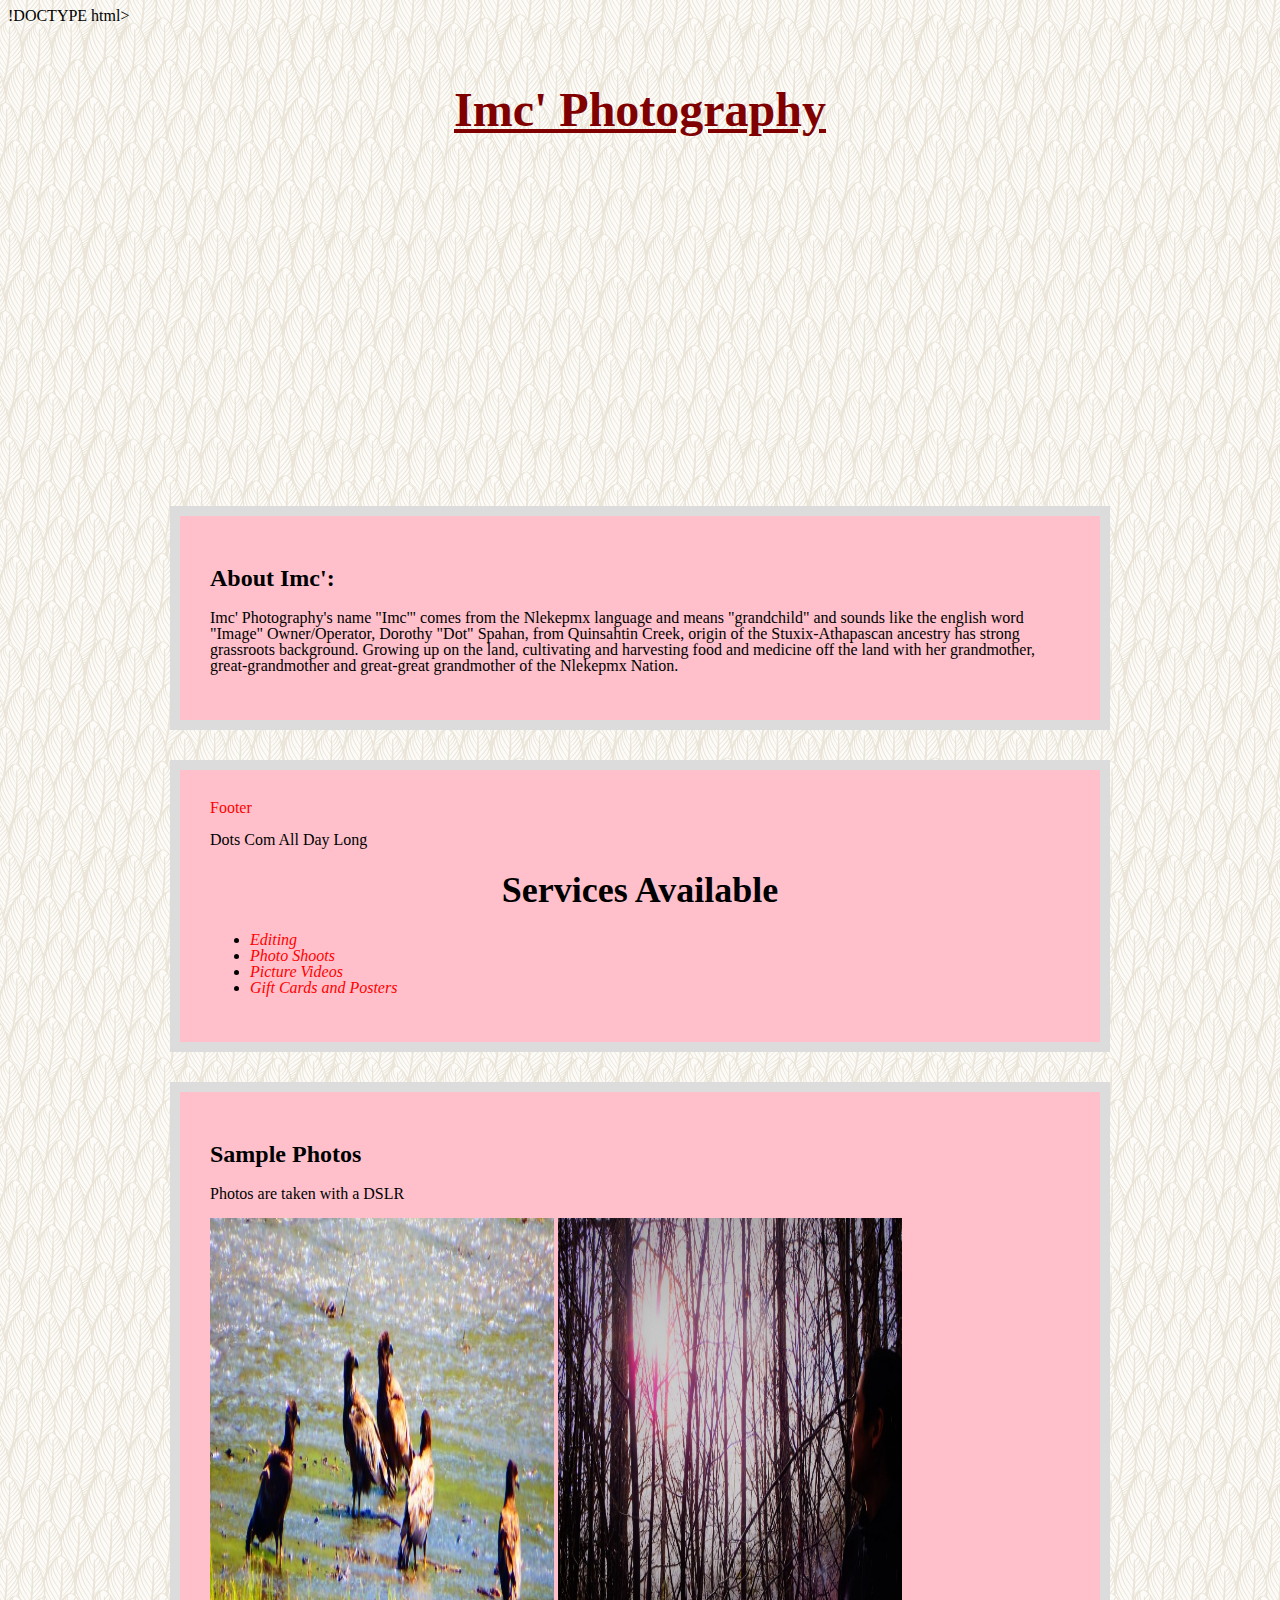
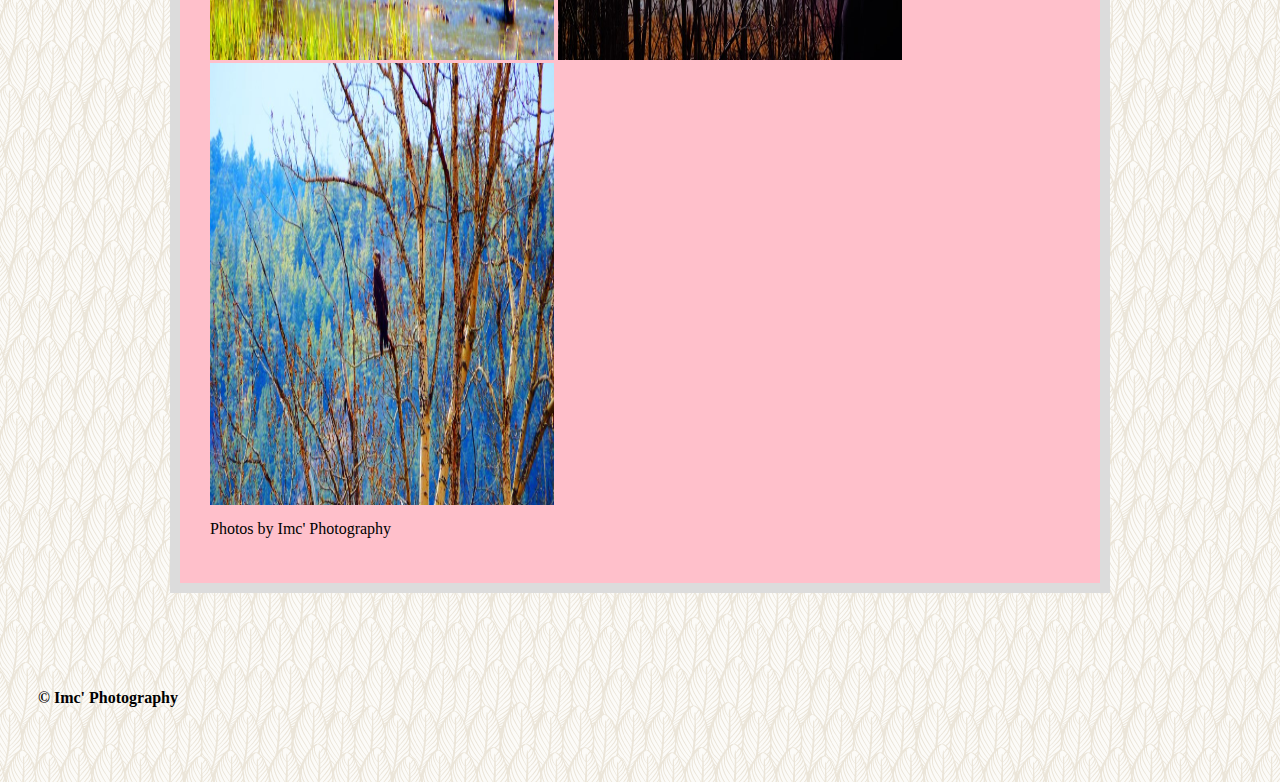
==== index.html @ 978cc0d3 "Add files via upload" ====
!DOCTYPE html>
<html lang="en">
<head>
  <title>Imc' Photography</title>
  <meta charset="utf-8">
  <link rel="stylesheet" href="style.css">


</head>
<body>
  <header>
    <h1 class="title"> Imc' Photography </h1>
    </header>

    <!-- comment here -->

    <div class="banner"></div>

  <div class="container">
    <section>
  <div id="About Imc':">
    <h2> About Imc': </h2>
    <p>Imc' Photography's name "Imc'" comes from the Nlekepmx language and means "grandchild" and sounds like the english word "Image" Owner/Operator, Dorothy "Dot" Spahan, from Quinsahtin Creek, origin of the Stuxix-Athapascan ancestry has strong grassroots background. Growing up on the land, cultivating and harvesting food and medicine off the land with her grandmother, great-grandmother and great-great grandmother of the Nlekepmx Nation.</p>
  </div>
  </header>
</section>
</div>

<div class="container">
<section>
      <a href="#footer">Footer </a>
    <p>Dots Com All Day Long
      </p>
    <h1> Services Available </h1>
    <ul>
      <!-- <li><em>Editing</em></li> -->
      <li> <a href="#Editing"><em>Editing</em></a> </li>
      <li> <a href="#Photo Shoots"><em>Photo Shoots</em></a> </li>
      <li> <a href="#Picture Videos"><em>Picture Videos</em></a> </li>
      <li> <a href="#Gift Cards and Posters"><em>Gift Cards and Posters</em></a> </li>
    </ul>
  </section>
</div>

<div class="container">
  <section>
<h2> Sample Photos </h2>
<p>Photos are taken with a DSLR</p>
    <img src="images/Eaglettes-Small.jpg" alt="Eaglettes picture" width="40%" height="50%"/>
    <img src="images/Sunny_Small.jpg" alt="Sunny picture" width="40%" height="50%"/>
    <img src="images/Eagle-Small.jpg" alt="Eagle picture" width="40%" height="50%"/>
    <p>Photos by Imc' Photography</p>
    <!-- <p> Photos by <a href="https://picasa.google.com/" target="_blank"> Picasa.com</a> </p> -->
</section>
</div>

  <footer>
    <h6>&copy; Imc' Photography</h6>
  </footer>

  <!-- You rawk! -->
</body>
</html>
---- style.css ----
/* Website Styles */

* {
  font-size: 100%;
  /* margin: 2; */
  line-height: 1;
  /* bo
  border: 1px solid red; */
  box-sizing: border-box;
}

body {
  background-color: salmon;
  color: black
  font-family: Helvetica;
  font-size: 16px;
  /* margin: 10px, 20px, 10px */
  /* border: 5px solid red; */
  }
  a:link, a:focus {
    text-decoration: none;
    color: red;
  }
  a:active {
    text-decoration: blue;
  }
  a:hover {
    text-decoration: underline
  }
  a:visited {
    color: grey;
  }

ul li {
   text-align: left;
}
h1 {
    font-family: Geneva;
    font-size: 36px;
    text-align: center;
  }
h2 {
  font-size: 24px;
}
h3 {
  font-size: 18px;
}
h1 h2 h3 {
  font-weight: 900;
  /* font-style: italic; */
}
/* p {
  line-height: 2;
  text-align: justify;
  margin-top: 10px;
  margin-bottom: 20px;
  margin-right: 30px;
  margin-left: 30px;
} */
header h1 {
  text-align: center;
}
h1 h2 h3 {
  margin-bottom: 20px;
}
p {
  margin: 15px 0:
}
ul, ol {
  margin: 15px 0:
}
header, section, footer {
  padding: 30px;
}
/* h1 {
  border-bottom: 5px solid maroon;
} */
section {
  border: 10px solid gainsboro;
  background-color: pink;
  margin: 30px;
  padding: 30px;
  /* width: 50%; */
}
/* img {
  width: 400px;
  height: 300px;
} */
.title {
  font-size: 48px;
  color: Maroon;
  text-decoration: underline
}
#about {
  background-color: red;
  color: white;
}
.container {
  max-width: 1000px;
  margin: 10 auto;
}
div {
  margin: 0 auto;
}

body {
  background-image: url(images/upfeathers.png);
  background-repeat: repeat;
}
.banner {
  height: 280px;
  background-image: url (https://dotspahan.github.io/website//Cali-bighorn-Small.jpg);
  background-size: cover;
  max-width: 850px;
  background-position: center;
}
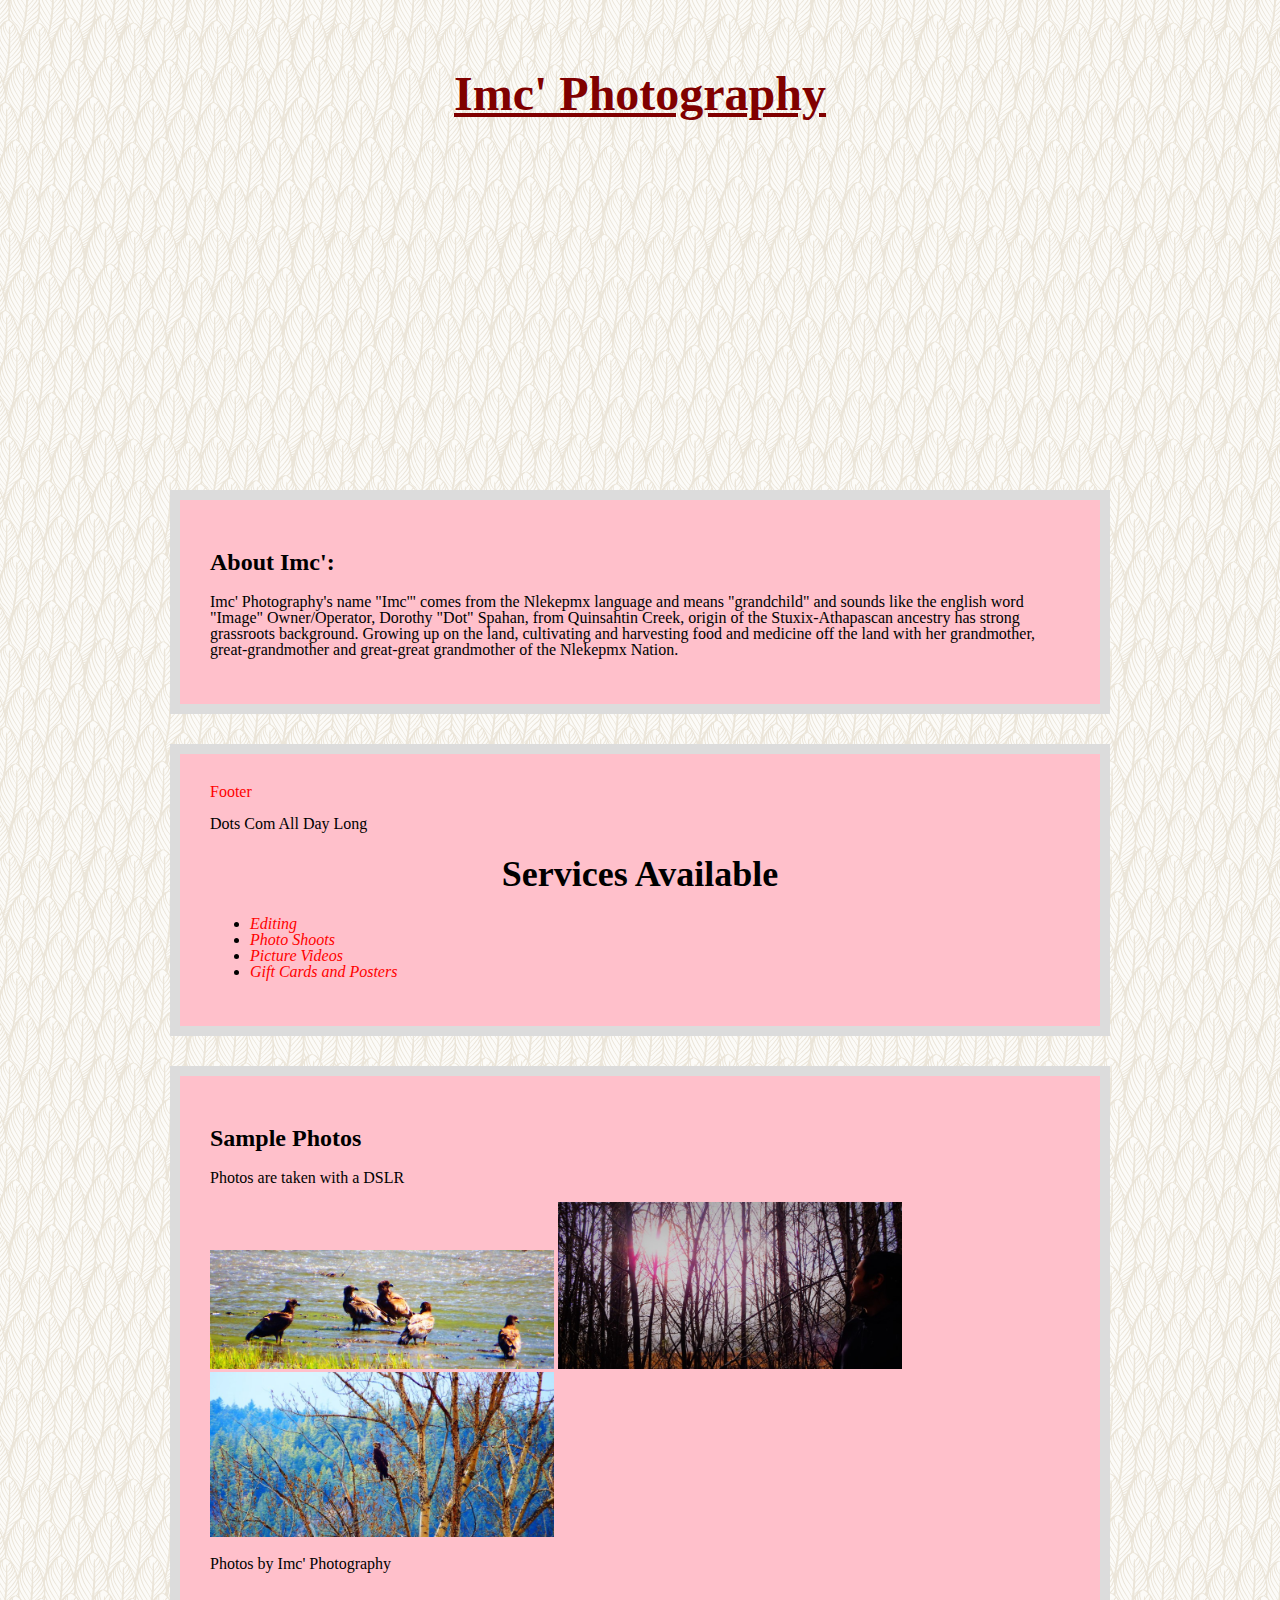
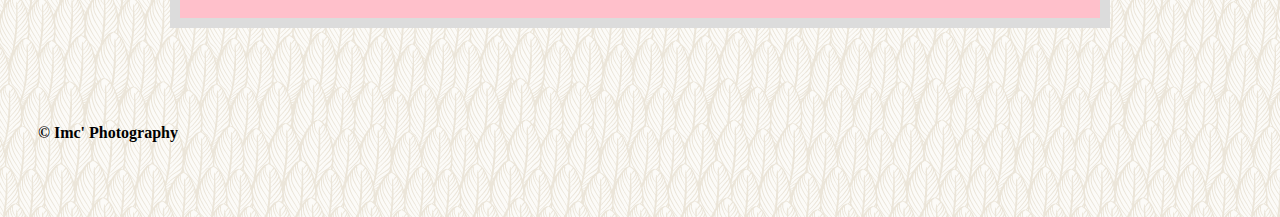
==== commit 87cb3209: "Add files via upload" ====
--- a/index.html
+++ b/index.html
@@ -1,4 +1,4 @@
-!DOCTYPE html>
+<!DOCTYPE html>
 <html lang="en">
 <head>
   <title>Imc' Photography</title>
--- a/style.css
+++ b/style.css
@@ -109,7 +109,7 @@
 }
 .banner {
   height: 280px;
-  background-image: url (https://dotspahan.github.io/website//Cali-bighorn-Small.jpg);
+  background-image: url (website/images/Cali-bighorn-Small.jpg);
   background-size: cover;
   max-width: 850px;
   background-position: center;
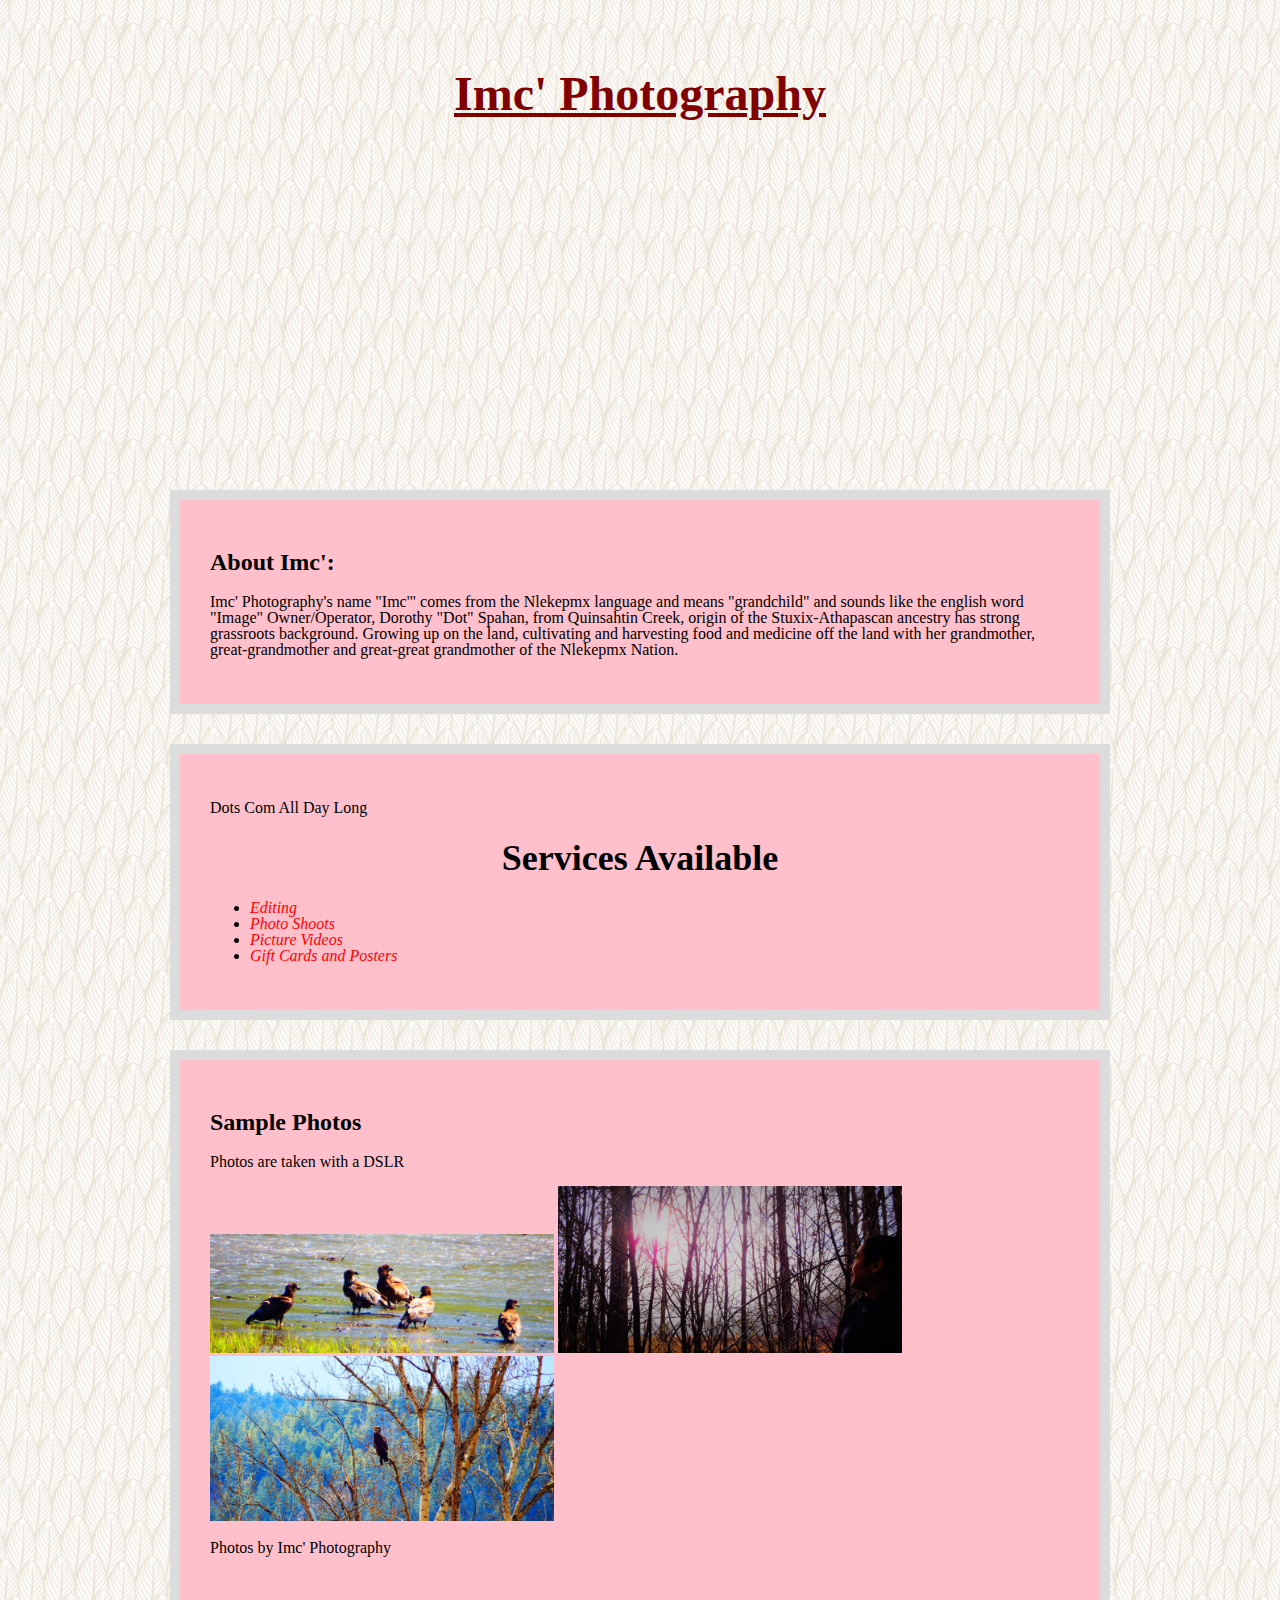
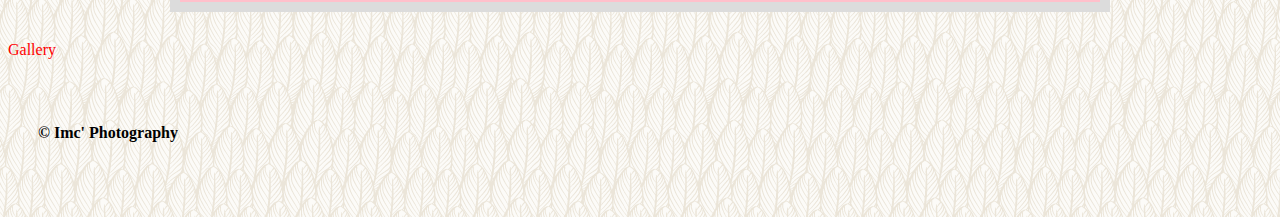
==== commit 89f5d0f3: "Add files via upload" ====
--- a/index.html
+++ b/index.html
@@ -14,7 +14,7 @@
 
     <!-- comment here -->
 
-    <div class="banner"></div>
+  <div class="banner"></div>
 
   <div class="container">
     <section>
@@ -28,7 +28,7 @@
 
 <div class="container">
 <section>
-      <a href="#footer">Footer </a>
+
     <p>Dots Com All Day Long
       </p>
     <h1> Services Available </h1>
@@ -53,7 +53,7 @@
     <!-- <p> Photos by <a href="https://picasa.google.com/" target="_blank"> Picasa.com</a> </p> -->
 </section>
 </div>
-
+  <a href="#Gallery.html">Gallery </a>
   <footer>
     <h6>&copy; Imc' Photography</h6>
   </footer>
--- a/style.css
+++ b/style.css
@@ -109,7 +109,7 @@
 }
 .banner {
   height: 280px;
-  background-image: url (website/images/Cali-bighorn-Small.jpg);
+  background-image: url (images/bighorn-distant-Small.jpg);
   background-size: cover;
   max-width: 850px;
   background-position: center;
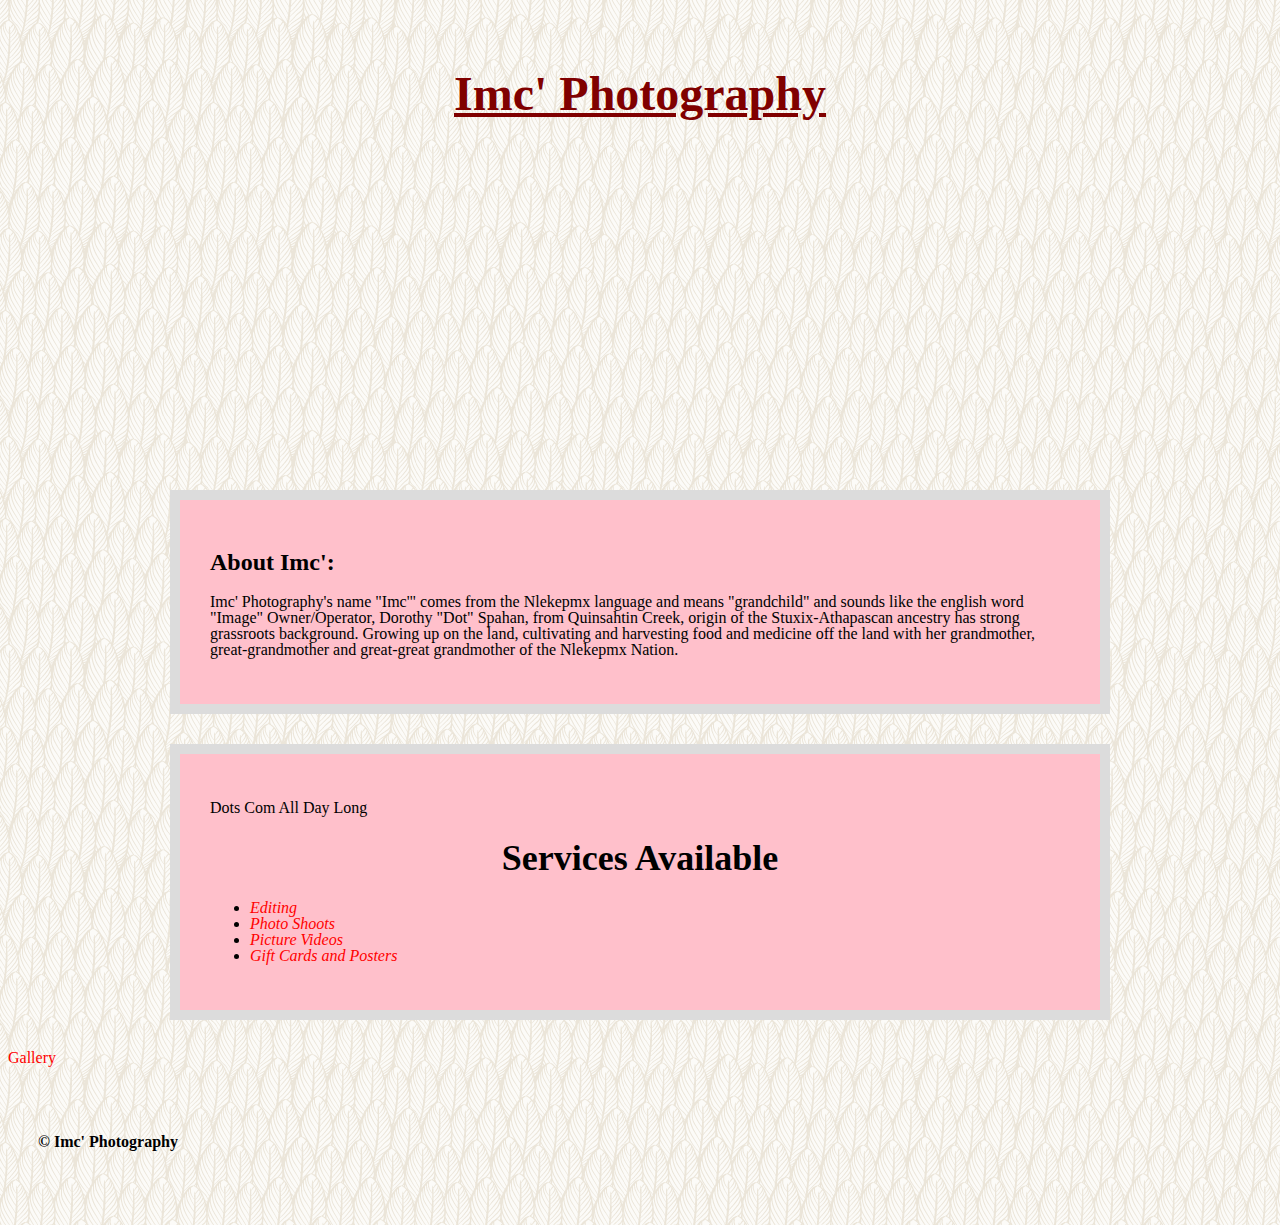
==== commit 2a2a2f22: "Add files via upload" ====
--- a/index.html
+++ b/index.html
@@ -43,15 +43,7 @@
 </div>
 
 <div class="container">
-  <section>
-<h2> Sample Photos </h2>
-<p>Photos are taken with a DSLR</p>
-    <img src="images/Eaglettes-Small.jpg" alt="Eaglettes picture" width="40%" height="50%"/>
-    <img src="images/Sunny_Small.jpg" alt="Sunny picture" width="40%" height="50%"/>
-    <img src="images/Eagle-Small.jpg" alt="Eagle picture" width="40%" height="50%"/>
-    <p>Photos by Imc' Photography</p>
-    <!-- <p> Photos by <a href="https://picasa.google.com/" target="_blank"> Picasa.com</a> </p> -->
-</section>
+
 </div>
   <a href="#Gallery.html">Gallery </a>
   <footer>
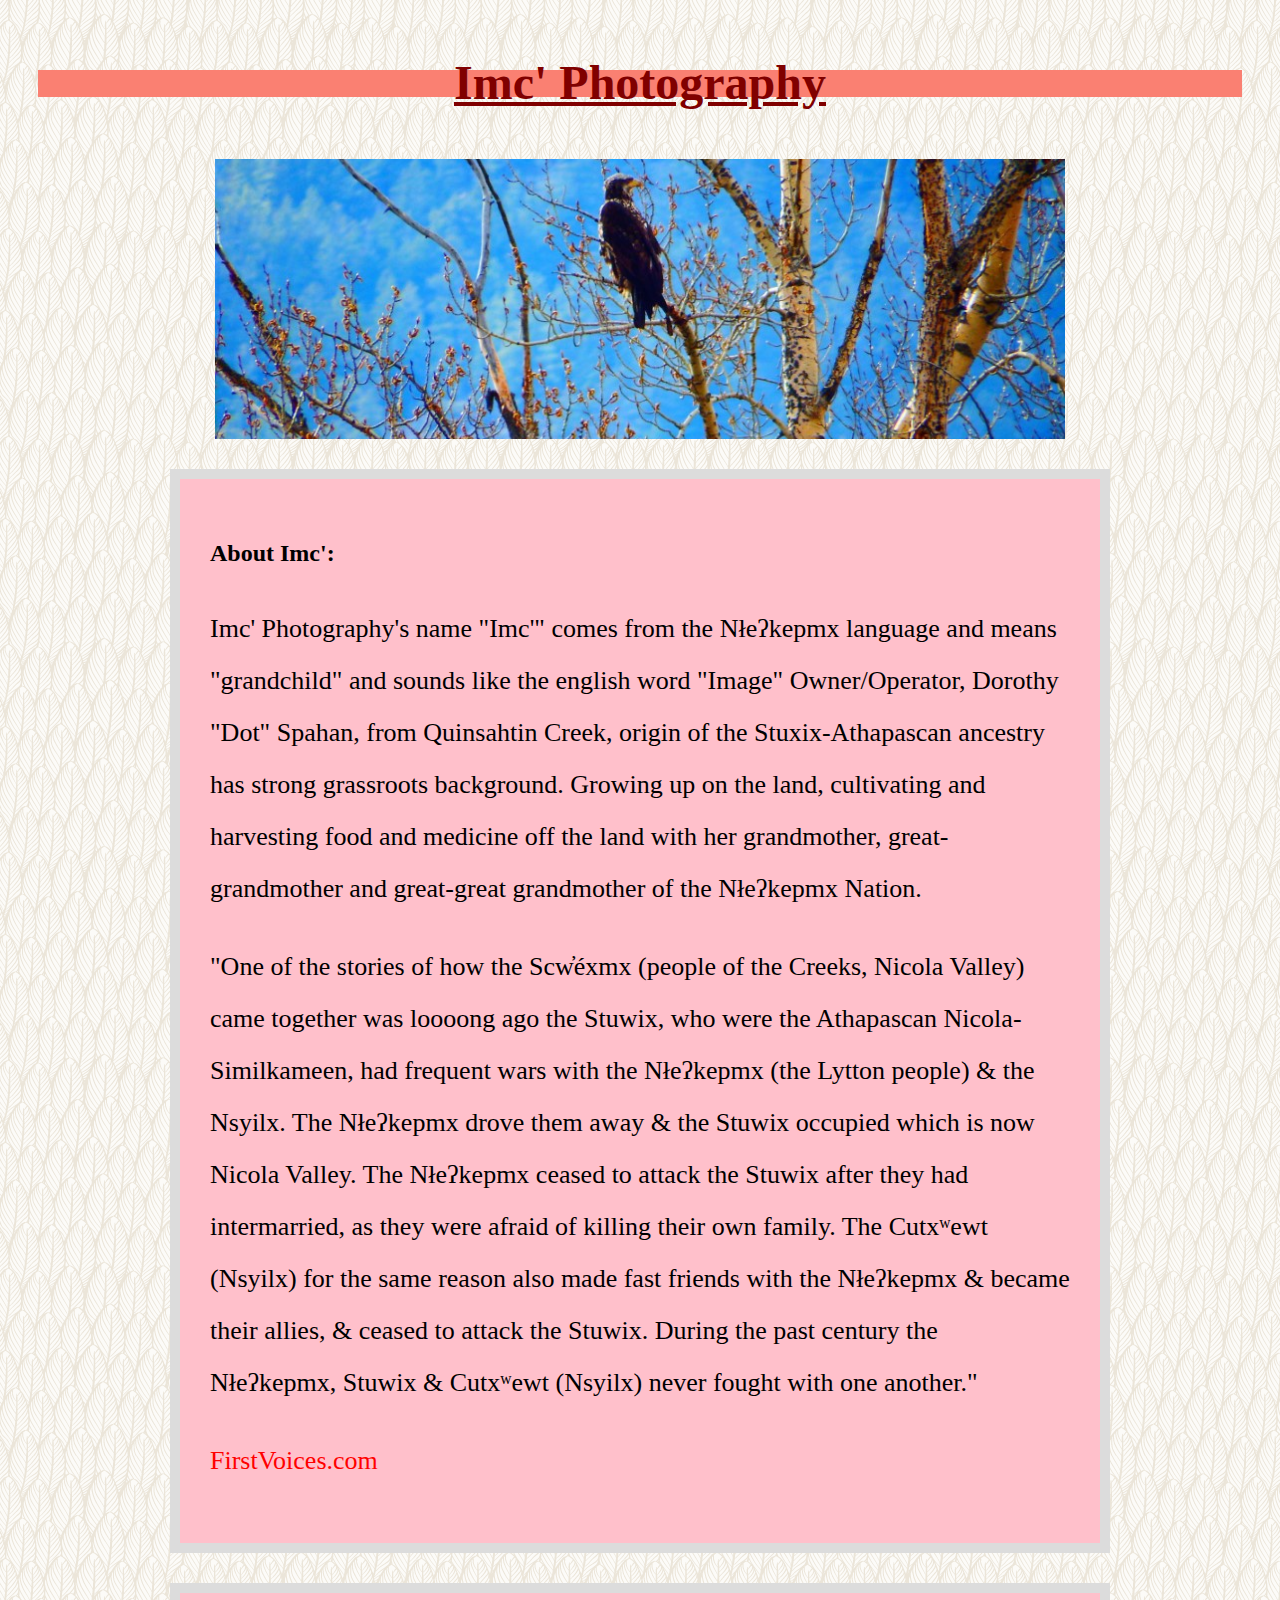
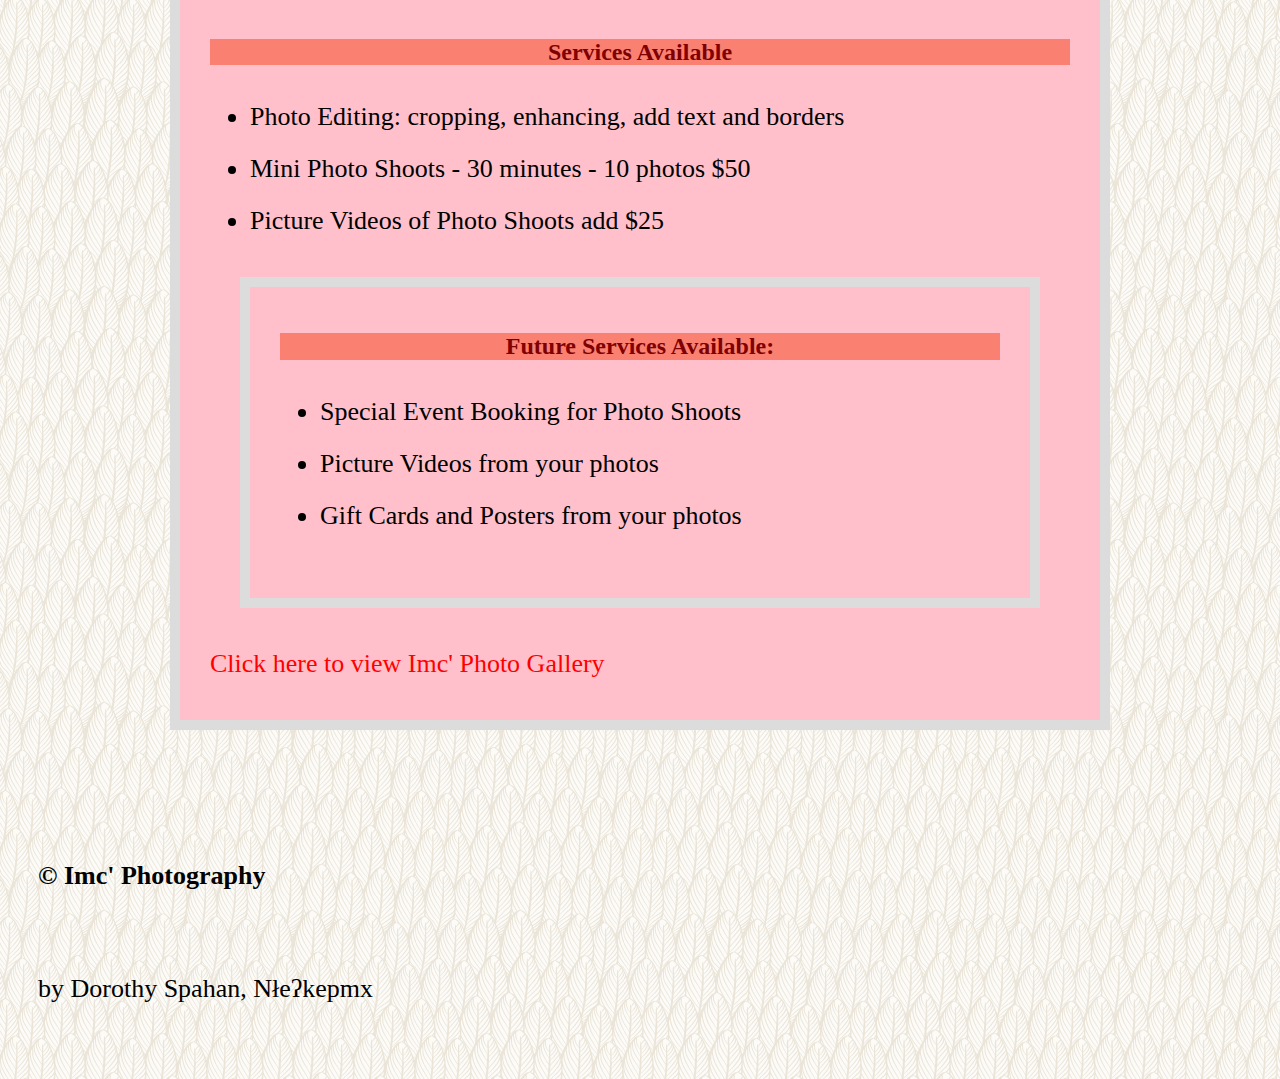
==== commit 7fb43302: "Add files via upload" ====
--- a/index.html
+++ b/index.html
@@ -20,7 +20,10 @@
     <section>
   <div id="About Imc':">
     <h2> About Imc': </h2>
-    <p>Imc' Photography's name "Imc'" comes from the Nlekepmx language and means "grandchild" and sounds like the english word "Image" Owner/Operator, Dorothy "Dot" Spahan, from Quinsahtin Creek, origin of the Stuxix-Athapascan ancestry has strong grassroots background. Growing up on the land, cultivating and harvesting food and medicine off the land with her grandmother, great-grandmother and great-great grandmother of the Nlekepmx Nation.</p>
+    <p>Imc' Photography's name "Imc'" comes from the Nłeʔkepmx language and means "grandchild" and sounds like the english word "Image" Owner/Operator, Dorothy "Dot" Spahan, from Quinsahtin Creek, origin of the Stuxix-Athapascan ancestry has strong grassroots background. Growing up on the land, cultivating and harvesting food and medicine off the land with her grandmother, great-grandmother and great-great grandmother of the Nłeʔkepmx Nation.</p>
+
+    <p>"One of the stories of how the Scw̓éxmx (people of the Creeks, Nicola Valley) came together was loooong ago the Stuwix, who were the Athapascan Nicola-Similkameen, had frequent wars with the Nłeʔkepmx (the Lytton people) & the Nsyilx. The Nłeʔkepmx drove them away & the Stuwix occupied which is now Nicola Valley. The Nłeʔkepmx ceased to attack the Stuwix after they had intermarried, as they were afraid of killing their own family. The Cutxʷewt (Nsyilx) for the same reason also made fast friends with the Nłeʔkepmx & became their allies, & ceased to attack the Stuwix. During the past century the Nłeʔkepmx, Stuwix & Cutxʷewt (Nsyilx) never fought with one another." </p>
+    <p> <a href="https://www.firstvoices.com/explore/FV/sections/Data/scw̓exmxcÌn/nłeʔkepmxcin/nłeʔkepmxcin" target="_blank"> FirstVoices.com</a> </p>
   </div>
   </header>
 </section>
@@ -29,25 +32,41 @@
 <div class="container">
 <section>
 
-    <p>Dots Com All Day Long
-      </p>
+
     <h1> Services Available </h1>
     <ul>
       <!-- <li><em>Editing</em></li> -->
-      <li> <a href="#Editing"><em>Editing</em></a> </li>
-      <li> <a href="#Photo Shoots"><em>Photo Shoots</em></a> </li>
-      <li> <a href="#Picture Videos"><em>Picture Videos</em></a> </li>
-      <li> <a href="#Gift Cards and Posters"><em>Gift Cards and Posters</em></a> </li>
-    </ul>
+      <li>Photo Editing: cropping, enhancing, add text and borders</li>
+      <li>Mini Photo Shoots - 30 minutes - 10 photos $50</li>
+      <li>Picture Videos of Photo Shoots add $25</li>
+        </ul>
+<div class="container">
+        <section>
+
+            <h1> Future Services Available: </h1>
+            <ul>
+              <!-- <li><em>Editing</em></li> -->
+              <!-- <li> <a href="#Editing"><em>Editing</em></a> </li> -->
+              <li>Special Event Booking for Photo Shoots</li>
+              <li>Picture Videos from your photos</li>
+              <li>Gift Cards and Posters from your photos</li>
+            </ul>
+          </section>
+        </div>
+      <a href="Gallery.html">Click here to view Imc' Photo Gallery</a>
   </section>
 </div>
 
 <div class="container">
+</div>
 
-</div>
-  <a href="#Gallery.html">Gallery </a>
+
+
+
   <footer>
     <h6>&copy; Imc' Photography</h6>
+    <p>by Dorothy Spahan, Nłeʔkepmx
+      </p>
   </footer>
 
   <!-- You rawk! -->
--- a/style.css
+++ b/style.css
@@ -1,9 +1,9 @@
 /* Website Styles */
 
 * {
-  font-size: 100%;
+  font-size: 26px;
   /* margin: 2; */
-  line-height: 1;
+  line-height: 2;
   /* bo
   border: 1px solid red; */
   box-sizing: border-box;
@@ -109,8 +109,21 @@
 }
 .banner {
   height: 280px;
-  background-image: url (images/bighorn-distant-Small.jpg);
+  background-image: url(images/eagle2-small.jpg);
   background-size: cover;
   max-width: 850px;
   background-position: center;
 }
+h1 {
+  background-color: salmon;
+  color: Maroon;
+  font-family: 'Dancing Script', cursive;
+  font-size: 24px;
+  font-style: normal;
+  font-variant: normal;
+  font-weight: 700;
+  line-height: 26.4px;
+}
+img {
+  border: 5px outset plum;
+  box-shadow: 0 0 7px 4px magenta;
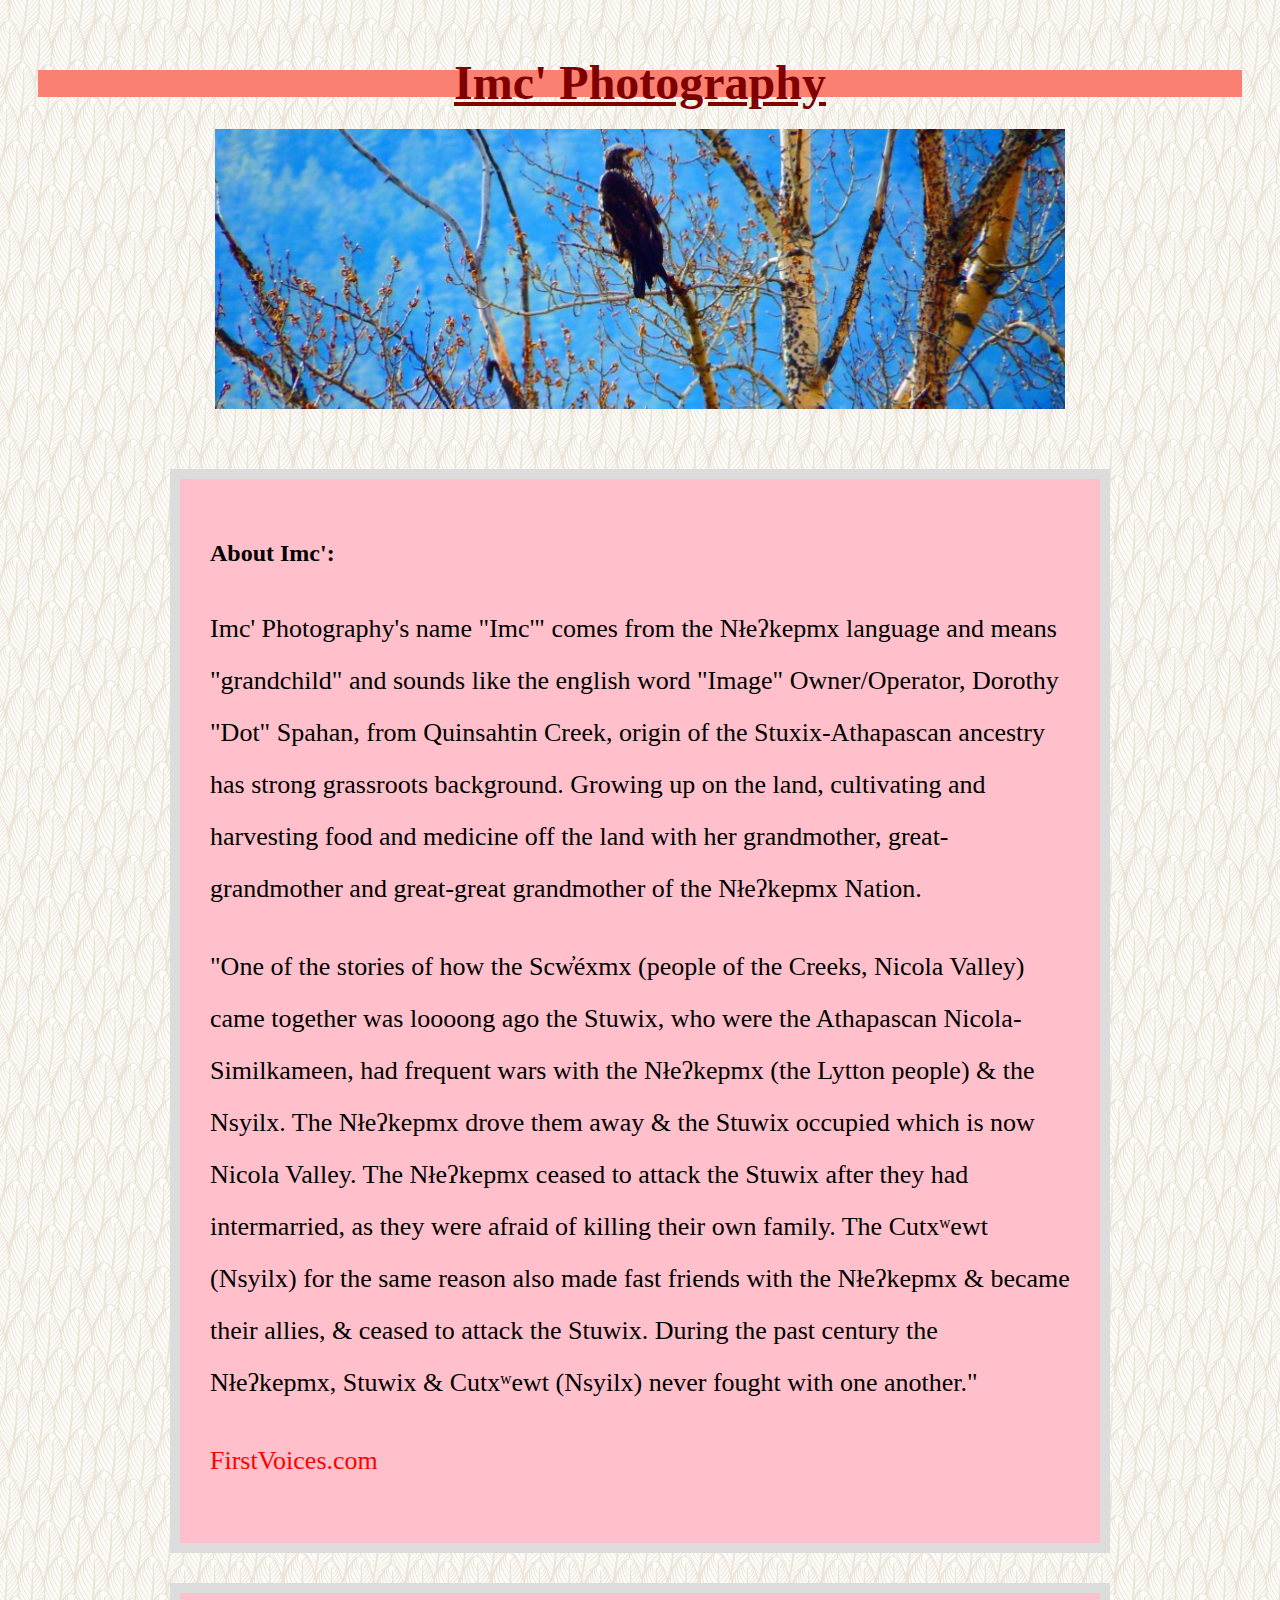
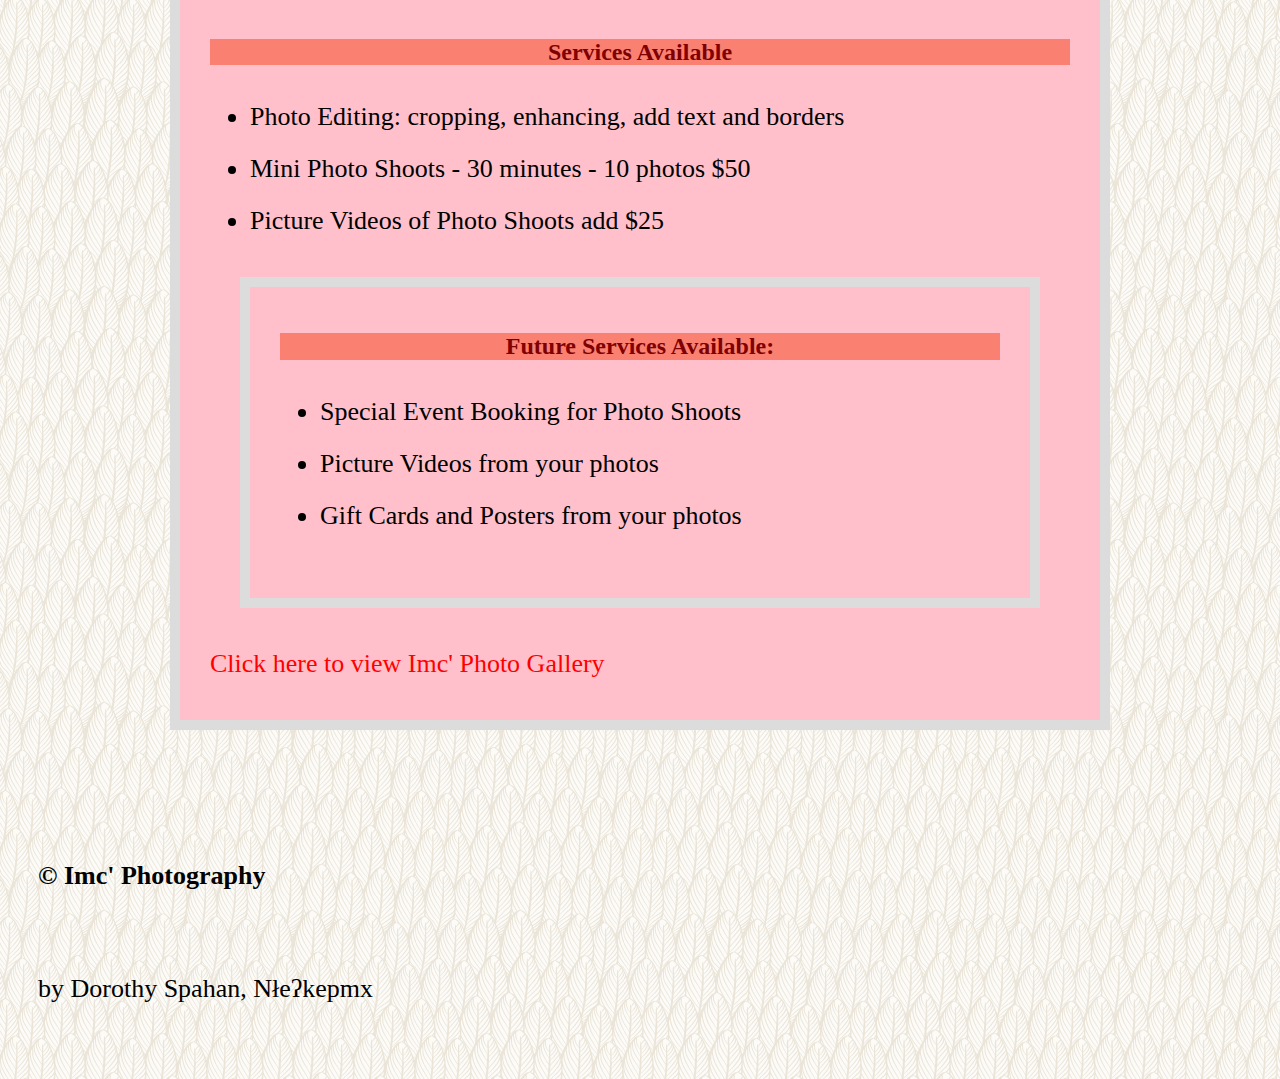
==== commit 6ae4ca49: "Add files via upload" ====
--- a/index.html
+++ b/index.html
@@ -10,11 +10,12 @@
 <body>
   <header>
     <h1 class="title"> Imc' Photography </h1>
+      <div class="banner" ></div>
     </header>
 
     <!-- comment here -->
 
-  <div class="banner"></div>
+
 
   <div class="container">
     <section>
@@ -40,6 +41,7 @@
       <li>Mini Photo Shoots - 30 minutes - 10 photos $50</li>
       <li>Picture Videos of Photo Shoots add $25</li>
         </ul>
+
 <div class="container">
         <section>
 
